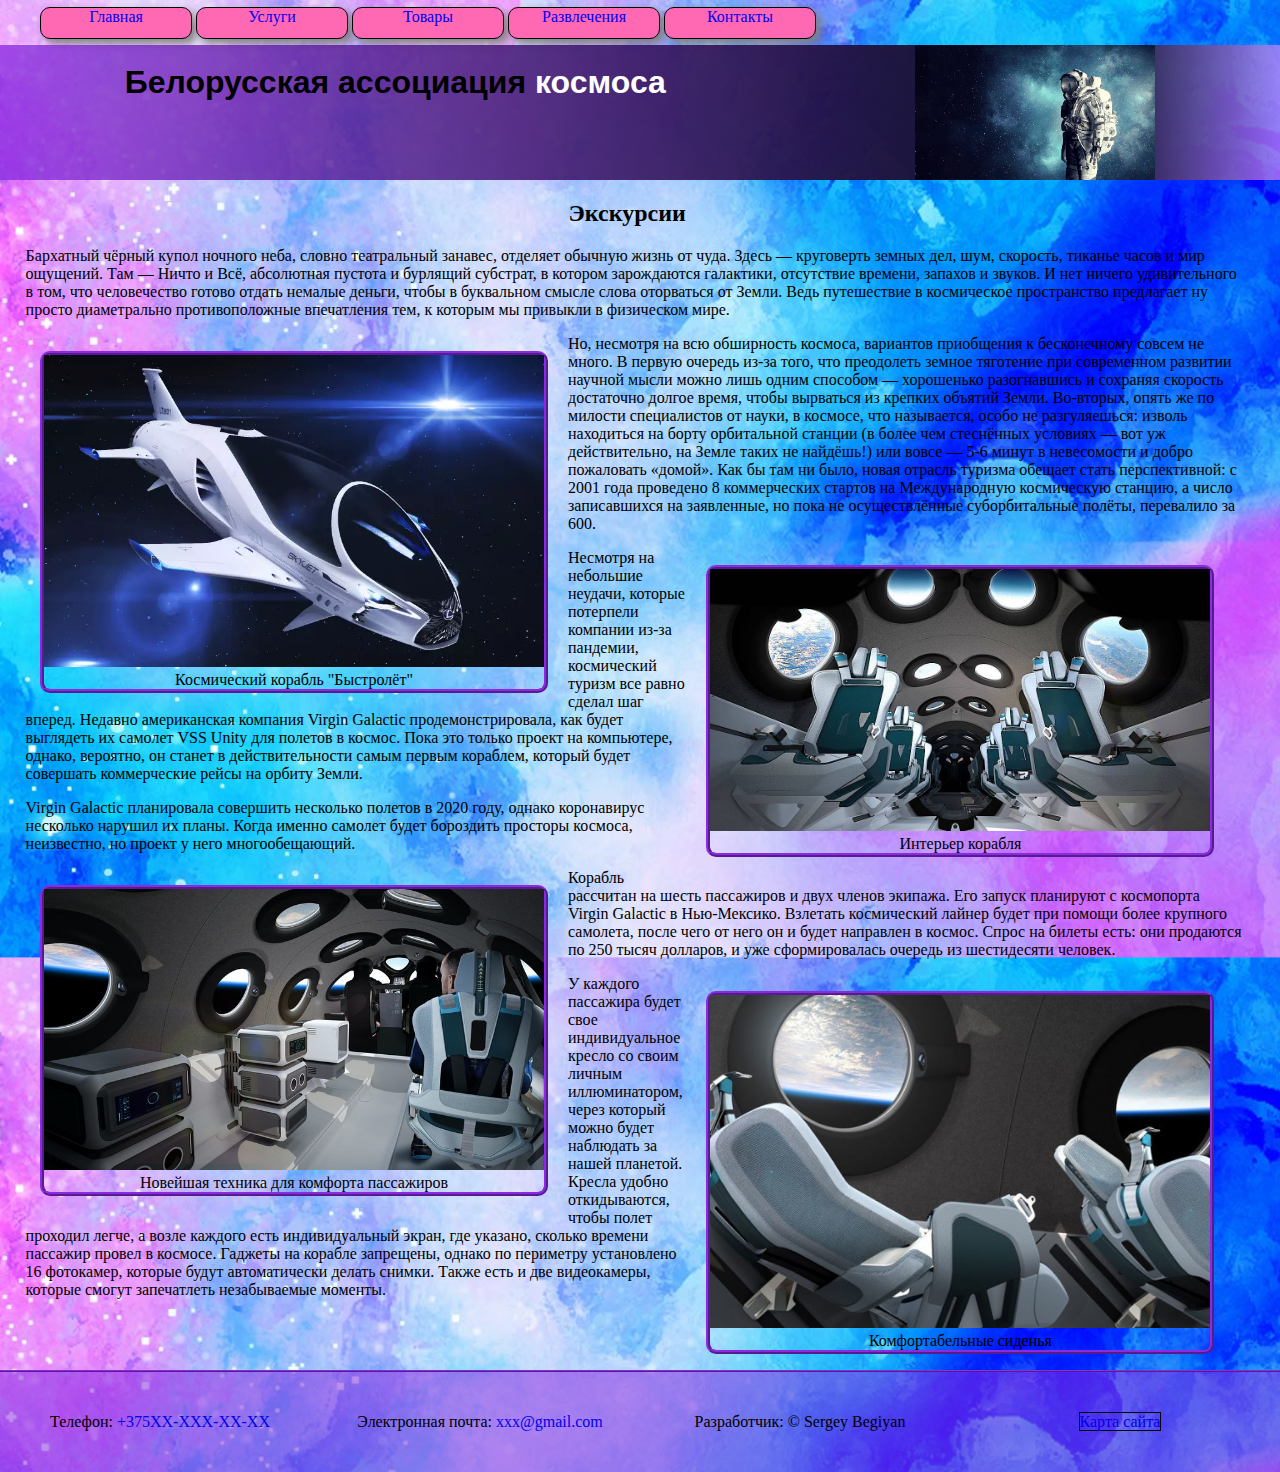
==== pages/bus.html @ 2a23e185 "add" ====
<!DOCTYPE html>
<html lang="ru">
<head>
    <link rel="icon" href="../fav.ico">
    <meta charset="UTF-8">
    <meta description="Экскурсии в ближний космос">
    <meta keywords="space, excursions">
    <meta name="viewport" content="width=device-width, initial-scale=1.0">
    <title>Экскурсии</title>
    <link rel="stylesheet" href="../styles/common.css">
    <link rel="stylesheet" href="../styles/bus.css">
</head>
<body>
    <div id="content">
        <nav>
            <ul class="none desctop">
                <a href="../index.html"><li id="general">Главная</li></a>
                <a href="uslugi.html"><li id="uslugi" >Услуги</li></a>     
                <a href="tovar.html"><li id="tovar" >Товары</li></a>            
                <a href="rasvlech.html"><li id="razvlech">Развлечения</li></a>
                <a href="contact.html"><li id="kontakt">Контакты</li></a>
            </ul>
        </nav>
        <header> 
            <div id="menuHide">                
            </div>        
            <h1>Белорусская ассоциация <span class="headSpan">космоса</span></h1>
            <img class="headImg" src="../images/cosmonaftS.png">
        </header>
        <main>              
            <h2>Экскурсии</h2>
            <p>Бархатный чёрный купол ночного неба, словно театральный занавес, отделяет обычную жизнь от чуда. Здесь — круговерть земных дел, шум, скорость, тиканье часов и мир ощущений. Там — Ничто и Всё, абсолютная пустота и бурлящий субстрат, в котором зарождаются галактики, отсутствие времени, запахов и звуков. И нет ничего удивительного в том, что человечество готово отдать немалые деньги, чтобы в буквальном смысле слова оторваться от Земли. Ведь путешествие в космическое пространство предлагает ну просто диаметрально противоположные впечатления тем, к которым мы привыкли в физическом мире.</p>
            <figure class="one">
            <img title='Космический корабль "Быстролёт"' alt='Космический корабль "Быстролёт"' class="bus" src="../images/starbus.png">
            <figcaption>Космический корабль "Быстролёт"</figcaption>
            </figure> 
            <p>Но, несмотря на всю обширность космоса, вариантов приобщения к бесконечному совсем не много. В первую очередь из-за того, что преодолеть земное тяготение при современном развитии научной мысли можно лишь одним способом — хорошенько разогнавшись и сохраняя скорость достаточно долгое время, чтобы вырваться из крепких объятий Земли. Во-вторых, опять же по милости специалистов от науки, в космосе, что называется, особо не разгуляешься: изволь находиться на борту орбитальной станции (в более чем стеснённых условиях — вот уж действительно, на Земле таких не найдёшь!) или вовсе — 5-6 минут в невесомости и добро пожаловать «домой». Как бы там ни было, новая отрасль туризма обещает стать перспективной: с 2001 года проведено 8 коммерческих стартов на Международную космическую станцию, а число записавшихся на заявленные, но пока не осуществлённые суборбитальные полёты, перевалило за 600.</p>
            <figure class="two">
            <img title="Интерьер корабля" alt="Интерьер корабля" class="bus" src="../images/bus1.jpg">
            <figcaption>Интерьер корабля</figcaption>
            </figure> 
            <p>Несмотря на небольшие неудачи, которые потерпели компании из-за пандемии, космический туризм все равно сделал шаг вперед. Недавно американская компания Virgin Galactic продемонстрировала, как будет выглядеть их самолет VSS Unity для полетов в космос. Пока это только проект на компьютере, однако, вероятно, он станет в действительности самым первым кораблем, который будет совершать коммерческие рейсы на орбиту Земли. </p>
            <p>Virgin Galactic планировала совершить несколько полетов в 2020 году, однако коронавирус несколько нарушил их планы. Когда именно самолет будет бороздить просторы космоса, неизвестно, но проект у него многообещающий.</p>
            <figure class="one">
            <img title="Новейшая техника для комфорта пассажиров" alt="Новейшая техника для комфорта пассажиров" class="bus" src="../images/bus2.jpg">
            <figcaption>Новейшая техника для комфорта пассажиров</figcaption>
            </figure>  
            <p>Корабль рассчитан на шесть пассажиров и двух членов экипажа. Его запуск планируют с космопорта Virgin Galactic в Нью-Мексико. Взлетать космический лайнер будет при помощи более крупного самолета, после чего от него он и будет направлен в космос.
            Спрос на билеты есть: они продаются по 250 тысяч долларов, и уже сформировалась очередь из шестидесяти человек.</p>   
            <figure class="two">
            <img title="Комфортабельные сиденья" alt="Комфортабельные сиденья" class="bus" src="../images/bus3.jpg">
            <figcaption>Комфортабельные сиденья</figcaption>
            </figure>
            <p>У каждого пассажира будет свое индивидуальное кресло со своим личным иллюминатором, через который можно будет наблюдать за нашей планетой.
                Кресла удобно откидываются, чтобы полет проходил легче, а возле каждого есть индивидуальный экран, где указано, сколько времени пассажир провел в космосе.
                Гаджеты на корабле запрещены, однако по периметру установлено 16 фотокамер, которые будут автоматически делать снимки. Также есть и две видеокамеры, которые смогут запечатлеть незабываемые моменты.</p>
        </main>      
        <footer>            
            <div class="foot">Телефон: <a href="tel:+375XXXXXXXXX">+375ХХ-ХХХ-ХХ-ХХ</a></div>
            <div class="foot">Электронная почта: <a href="mailto:xxx@gmail.com">xxx@gmail.com</a></div>
            <div class="foot">Разработчик: &copy; Sergey Begiyan</div>  
            <div class="foot"><a class="map" href="map.html">Карта сайта</a></div>
        </footer>
    </div>
    <script src="../scripts/menu.js"></script>
</body>
</html>
---- styles/common.css ----
@media (max-width: 1199px) {
    html{
        font-size: small;
    }
}

body {
    margin: 0;
    padding: 0;
    background-image: url(../images/fon.jpg);
    background-size:cover;
}

#content {   
    grid-template-rows: 5vh 20vh auto 10vh;
    height: 100vh;
    display: grid;           
    grid-template-areas: 
    "nav nav"
    "header header"
    "main main"
    "footer footer";        
}

@media (min-width: 1400px){
    #content {
        grid-template-rows: 5vh 20vh auto 10vh; 
    }
     h1 {
        font-size: 3rem;
        padding-right: 100px;    
    }
} 

@media (min-width: 992px) and (max-width: 1399px){
    #content {        
        grid-template-rows: 5vh 15vh auto 10vh;         
    }
     h1 {
        font-size: 2rem; 
        line-height: 2rem;           
    }
}

@media (min-width: 992px) {
    #menuHide {
        display: none;
    }
     nav ul {
    list-style: none;   
    }
}

@media (max-width: 991px) {   
    #content {        
        grid-template-rows: 1vh 10vh auto 10vh;         
    }    
    #menuHide {
        z-index: 9;
        cursor: pointer;
        width: 40px;
        margin-top: auto;
        margin-bottom: auto;
        margin-right: 10px;
        margin-left: 10px;
        height: 50px;                
        background: linear-gradient(to top, 
        transparent 0%, transparent 25%, 
        black 25%, black 27%,
        transparent 27%, transparent 47%,
        black 47%, black 49%,
        transparent 49%, transparent 69%, 
        black 69%, black 71%,
        transparent 71%, transparent 100%);        
    }
    .none {
        display: none; 
  } 
}

.visible {
    width: 375px;
    height: 450px;
    background-color: rgba(161, 74, 242, 0.969);
    border: 4px ridge blueviolet;
    z-index: 10;
    border-color: rgba(157, 62, 246, 0.764);
    overflow: hidden;
}

.visible li {
    width: 375px;
    height: 40px;
    color: black;
    border-bottom: 1px solid blue;
    display: block;
    margin-left: -40px;
    line-height: 40px;
    text-align: center;   
}

.visible ul {
    margin-top: -230px;
}

nav {    
    grid-area: nav;
    display: flex;
    align-items: center;
}

header {    
    background: linear-gradient(to right,  
                 rgba(137, 43, 226, 0.767) 0%,
                 #0d0c1d 85%,
                 rgba(190, 128, 248, 0.767) 100% );
    grid-area: header;    
    display: flex;
    justify-content: space-around;
}

h1 {
    font-family: 'Lucida Sans', 'Lucida Sans Regular', 'Lucida Grande', 'Lucida Sans Unicode', Geneva, Verdana, sans-serif;
}

@media (min-width: 768px) and (max-width: 991px) {
    h1 {
        font-size: 1.5rem; 
        line-height: 1.5rem;           
    }
}

@media (min-width: 500px) and (max-width: 767px) {
    h1 {
        font-size: 1.5rem; 
        line-height: 1.5rem;         
    }
}

@media (max-width: 500px) {
    h1 {
        font-size: 1rem;
        line-height: 1rem;
    }
}

.headSpan {
    color: white
}

footer {    
    grid-area: footer; 
    display: grid;
    grid-template-columns: repeat(auto-fill, minmax(300px, 1fr));
    margin-top: 0;
    border-top: 2px ridge blueviolet;
    background-color: rgba(137, 43, 226, 0.531);    
    font-family: 'Times New Roman', Times, serif; 
    justify-content: space-around; 
    row-gap: 5px;
    height: 100px;
}

.foot {
    place-self: center;
}

.desctop li {
    border: 1px solid black;
    border-radius: 10px;
    width: 150px;
    height: 30px;    
    display: inline-block;
    text-align: center;
    background-color:hotpink;
    box-shadow: 5px 5px 10px grey;
}

nav li:hover {
    transform: scale(1.2);
    background-color: aqua;
    transition: 1.5s;
    color: crimson;    
}

nav li:active {
    color: aquamarine;
}

.map {
    border: 1px solid black;
}

a {
    text-decoration: none;    
}
---- styles/bus.css ----
h2 {
    text-align: center;
}

main p {
        margin-left: 2vw;
        margin-right: 1vw;
    }

main {
    width: 98vw;
}
.one, .two{
    border: 4px ridge blueviolet;
    border-radius: 10px;
    text-align: center;
}

@media (min-width: 1200px){
    .one {
        float: left;        
        margin-right: 20px;
        width: 500px;
    }
    .two {
        float: right;        
        margin-left: 20px;
        width: 500px;
    }
    figcaption {
        width: 500px;    
    }
    .bus {
        width: 500px;
    }
}

@media (min-width: 992px) and (max-width: 1199px){
    figure {
        margin-left: auto;
        margin-right: auto;
    }
    .one, .two{        
        width: 500px;
    }
    figcaption {
        width: 500px;    
    }
    .bus {
        width: 500px;
    }
} 
@media (max-width: 991px) {
    figure {
        margin-left: auto;
        margin-right: auto;
    }
    .one, .two{        
        width: 300px;
    }
    figcaption {
        width: 300px;    
    }
    .bus {
        width: 300px;
    }
}
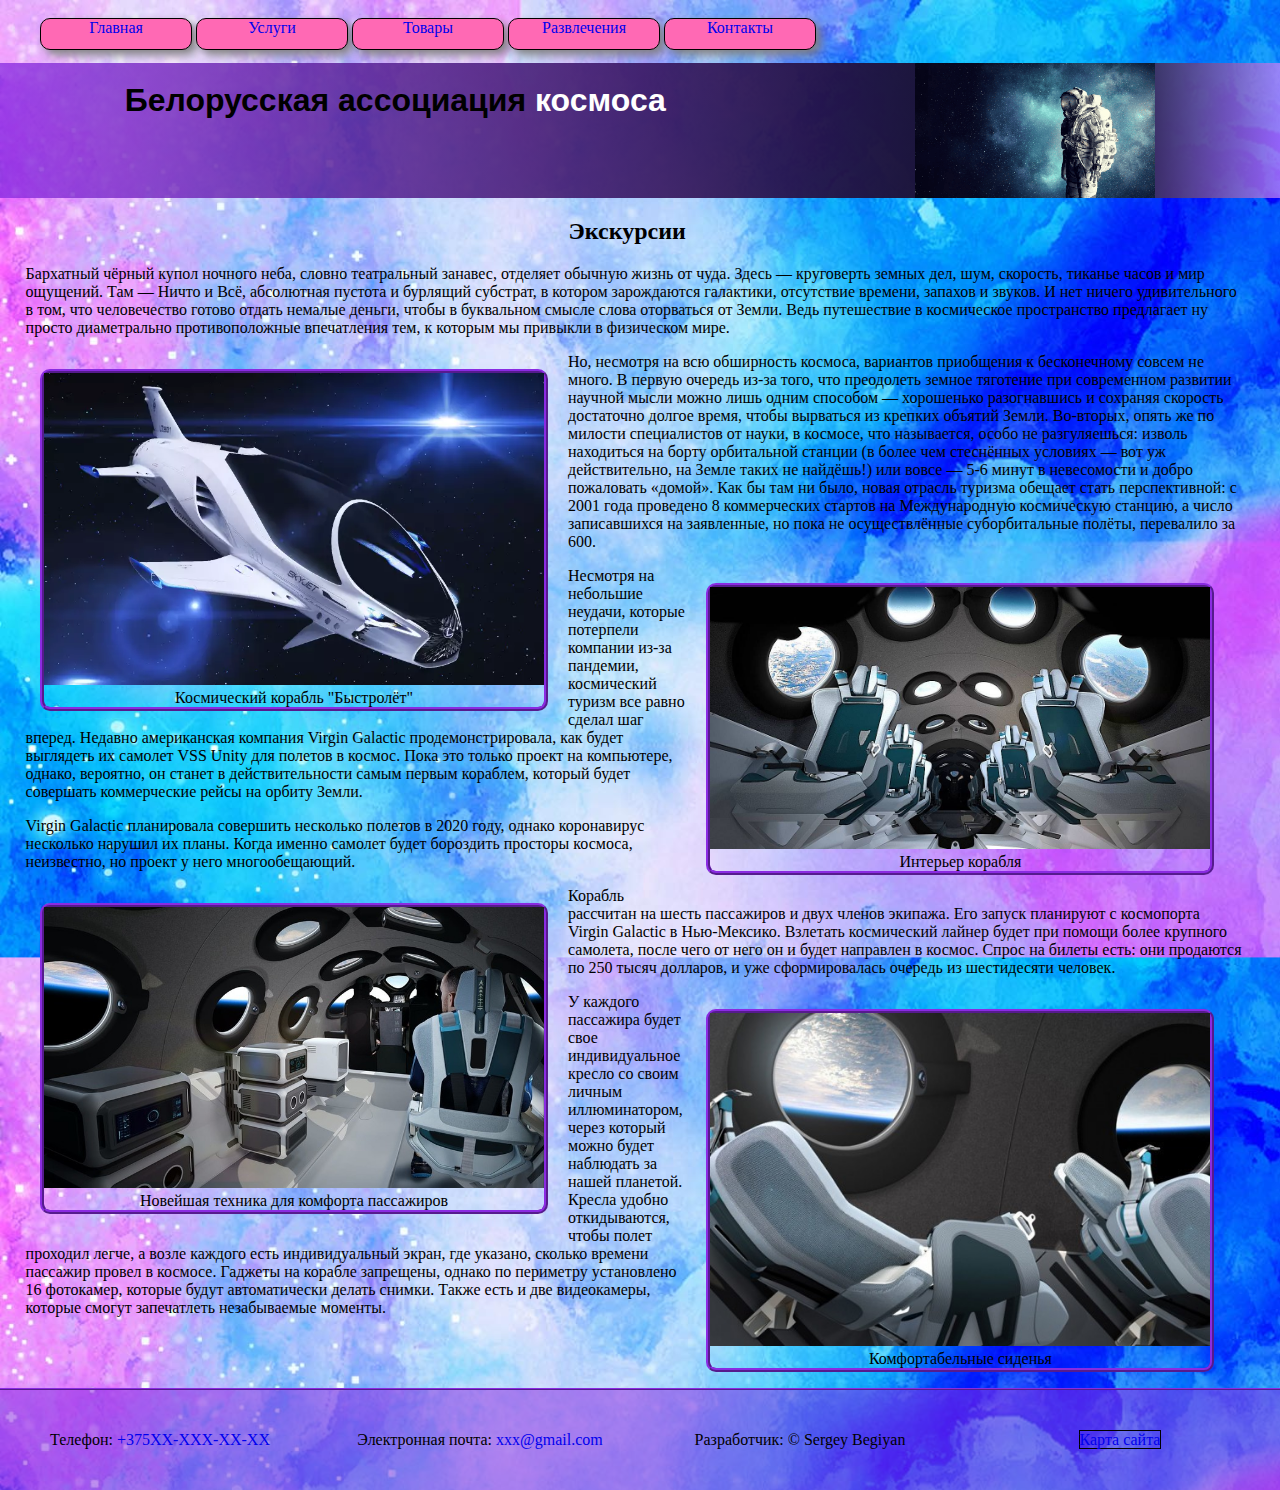
==== commit 5da45c73: "newonce" ====
--- a/pages/bus.html
+++ b/pages/bus.html
@@ -3,8 +3,8 @@
 <head>
     <link rel="icon" href="../fav.ico">
     <meta charset="UTF-8">
-    <meta description="Экскурсии в ближний космос">
-    <meta keywords="space, excursions">
+    <meta name="description" content="Экскурсии в ближний космос">
+    <meta name="keywords" content="space, excursions">
     <meta name="viewport" content="width=device-width, initial-scale=1.0">
     <title>Экскурсии</title>
     <link rel="stylesheet" href="../styles/common.css">
--- a/styles/common.css
+++ b/styles/common.css
@@ -5,6 +5,7 @@
 }
 
 body {
+    
     margin: 0;
     padding: 0;
     background-image: url(../images/fon.jpg);
@@ -24,7 +25,7 @@
 
 @media (min-width: 1400px){
     #content {
-        grid-template-rows: 5vh 20vh auto 10vh; 
+        grid-template-rows: 7vh 20vh auto 10vh; 
     }
      h1 {
         font-size: 3rem;
@@ -34,7 +35,7 @@
 
 @media (min-width: 992px) and (max-width: 1399px){
     #content {        
-        grid-template-rows: 5vh 15vh auto 10vh;         
+        grid-template-rows: 7vh 15vh auto 10vh;         
     }
      h1 {
         font-size: 2rem; 
@@ -88,7 +89,7 @@
     overflow: hidden;
 }
 
-.visible li {
+.visible li {    
     width: 375px;
     height: 40px;
     color: black;
@@ -166,6 +167,7 @@
 }
 
 .desctop li {
+    margin-top: 5px;
     border: 1px solid black;
     border-radius: 10px;
     width: 150px;
